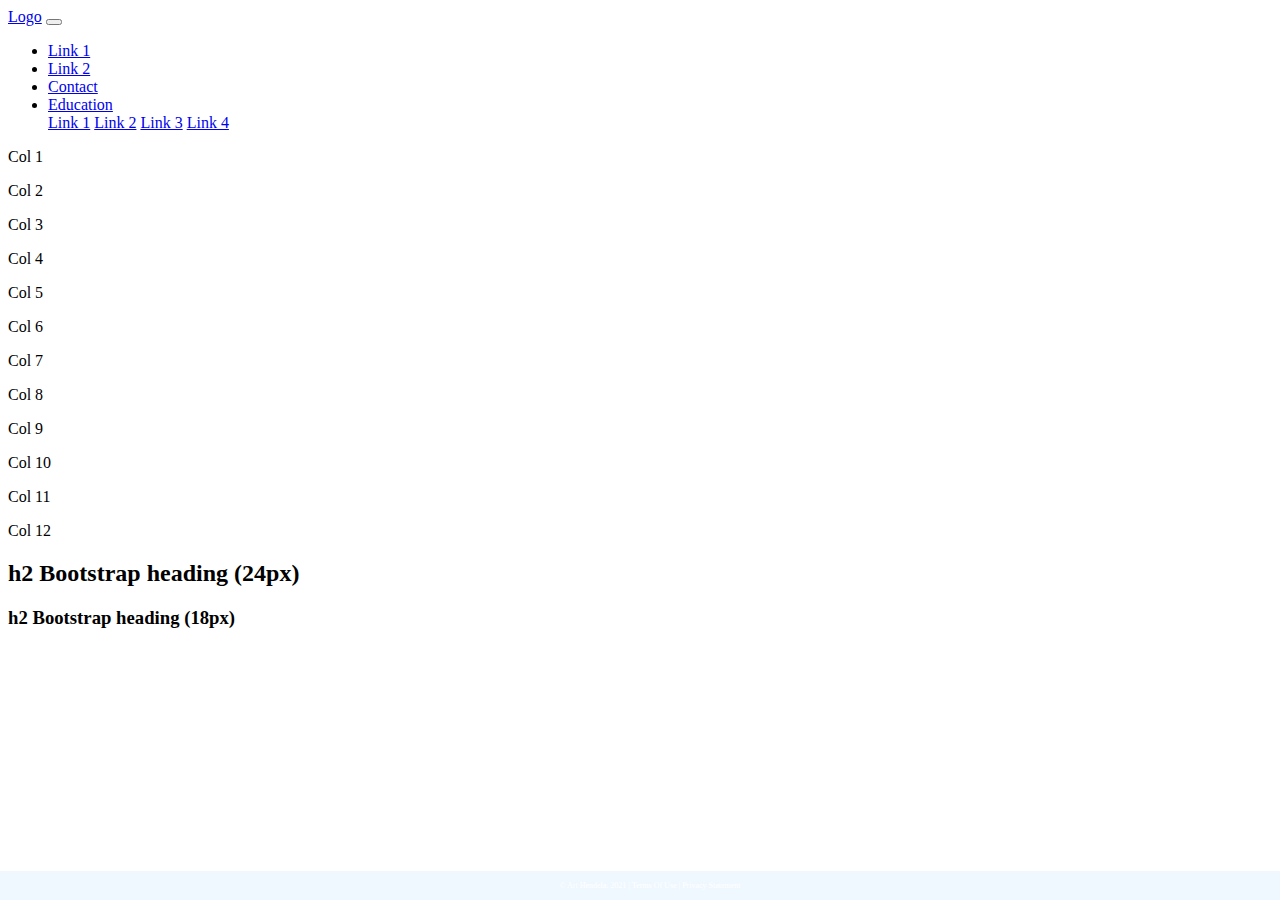
==== index.html @ 614769ff "Initial commit" ====
<!DOCTYPE html>
<html lang="en">
<head>
    <meta charset="UTF-8">
    <title>My First Bootstrap Page</title>
    <!-- CSS only -->
    <link href="https://cdn.jsdelivr.net/npm/bootstrap@5.0.2/dist/css/bootstrap.min.css"
          rel="stylesheet"
          integrity="sha384-EVSTQN3/azprG1Anm3QDgpJLIm9Nao0Yz1ztcQTwFspd3yD65VohhpuuCOmLASjC"
          crossorigin="anonymous">
    <link href="css/main.css" rel="stylesheet">

</head>
<body>
<div class="container-fluid">
    <div class="row">
            <nav class="navbar navbar-expand-md
                    justify-content-start
                    bg-dark navbar-dark
                    col-12">

                <!-- Brand -->
                <a class="navbar-brand" href="#">Logo</a>
                <!-- Responsive Button for the smaller menu -->
                <button class="navbar-toggler" type="button"
                        data-bs-toggle="collapse" data-bs-target="#collapsibleNavbar">
                    <span class="navbar-toggler-icon"></span>
                </button>
                <div class="collapse navbar-collapse" id="collapsibleNavbar">
                    <ul class="navbar-nav">
                        <!-- Links -->
                        <li class="nav-item">
                            <a class="nav-link" href="#">Link 1</a>
                        </li>
                        <li class="nav-item">
                            <a class="nav-link" href="#">Link 2</a>
                        </li>
                        <li class="nav-item">
                            <a class="nav-link" href="#">Contact</a>
                        </li>

                        <!-- Dropdown -->
                        <li class="nav-item dropdown">
                            <a class="nav-link dropdown-toggle" href="#" id="navbardrop"
                               data-toggle="dropdown" role="button" data-bs-toggle="dropdown" aria-expanded="false">
                                Education
                            </a>
                            <div class="dropdown-menu">
                                <a class="dropdown-item" href="#">Link 1</a>
                                <a class="dropdown-item" href="#">Link 2</a>
                                <a class="dropdown-item" href="#">Link 3</a>
                                <a class="dropdown-item" href="#">Link 4</a>
                            </div>
                        </li>
                    </ul>
                </div>
            </nav>
        <div class="row">
        <p class="col-1">Col 1</p>
        <p class="col-1">Col 2</p>
        <p class="col-1">Col 3</p>
        <p class="col-1">Col 4</p>
        <p class="col-1">Col 5</p>
        <p class="col-1">Col 6</p>
        <p class="col-1">Col 7</p>
        <p class="col-1">Col 8</p>
        <p class="col-1">Col 9</p>
        <p class="col-1">Col 10</p>
        <p class="col-1">Col 11</p>
        <p class="col-1">Col 12</p>
        </div>
    <div class="col-sm-4  text-center">
        <h2>h2 Bootstrap heading (24px)</h2>
        <h3>h2 Bootstrap heading (18px)</h3>
    </div>
</div>
 <footer class="footer page-footer font-small ">
     <div class="container">
        <div class="row">
            <span class="text-muted">&copy; Art Hendela, 2021 |  Terms Of Use  |  Privacy Statement</span>
        </div>
     </div>
  </footer>
</div>


    <!-- Javascript Bundle with Popper -->
<script src="https://cdn.jsdelivr.net/npm/bootstrap@5.0.2/dist/js/bootstrap.bundle.min.js"
        integrity="sha384-MrcW6ZMFYlzcLA8Nl+NtUVF0sA7MsXsP1UyJoMp4YLEuNSfAP+JcXn/tWtIaxVXM"
        crossorigin="anonymous">
</script>

</body>
</html>
---- css/main.css ----
.footer {
    position: fixed;
    left: 0;
    bottom: 0;
    width: 100%;
    background-color: aliceblue;
    color: white;
    text-align: center;
    padding: 10px;
    font-size: 0.5rem;
}
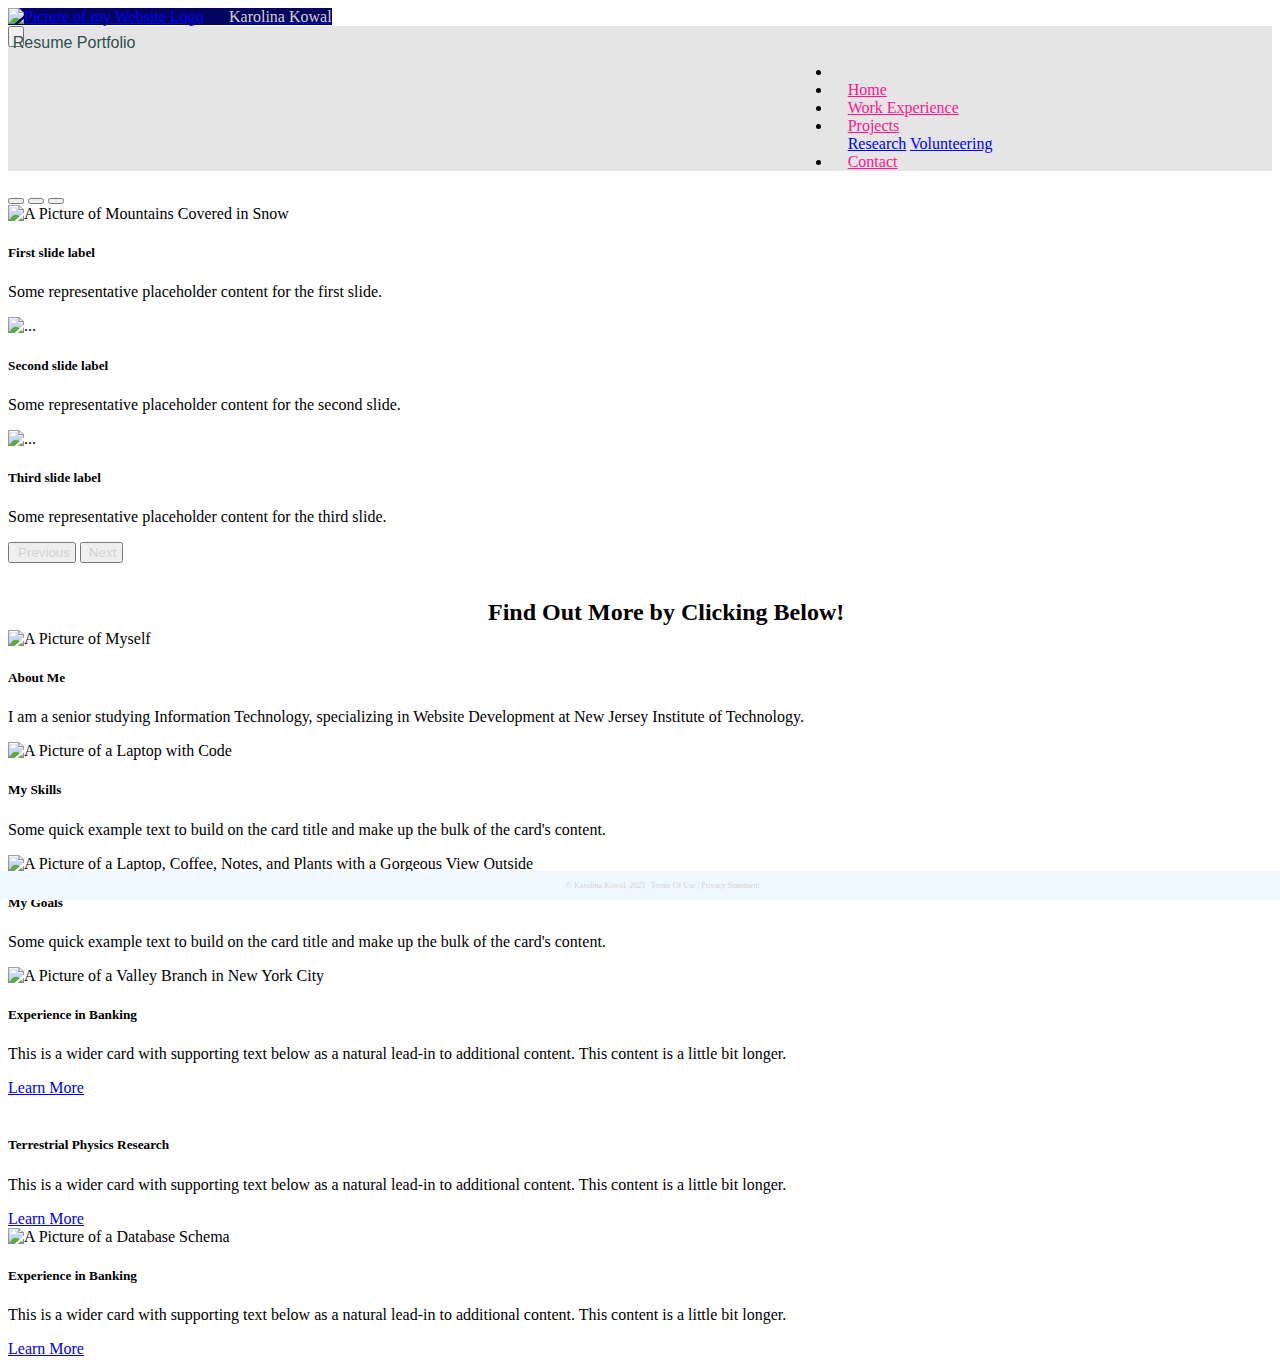
==== commit a96021f6: "update files" ====
--- a/index.html
+++ b/index.html
@@ -2,7 +2,7 @@
 <html lang="en">
 <head>
     <meta charset="UTF-8">
-    <title>My First Bootstrap Page</title>
+    <title>Karolina's Resume Portfolio</title>
     <!-- CSS only -->
     <link href="https://cdn.jsdelivr.net/npm/bootstrap@5.0.2/dist/css/bootstrap.min.css"
           rel="stylesheet"
@@ -14,13 +14,18 @@
 <body>
 <div class="container-fluid">
     <div class="row">
-            <nav class="navbar navbar-expand-md
+        <!-- Brand -->
+        <a class="navbar-brand" href="index.html"><img src="images/logo.jpg" alt="Picture of my Website Logo"><span>Karolina Kowal</span></a>
+  <!--
+        <form class="navbar-brand">
+            <input type="text" placeholder=" Search...." name="search">
+            <button type="submit">Submit</button>
+        </form>
+    -->
+        <nav class="navbar navbar-expand-md
                     justify-content-start
-                    bg-dark navbar-dark
-                    col-12">
-
-                <!-- Brand -->
-                <a class="navbar-brand" href="#">Logo</a>
+                    col-12" style="background-color: #e5e5e5">
+
                 <!-- Responsive Button for the smaller menu -->
                 <button class="navbar-toggler" type="button"
                         data-bs-toggle="collapse" data-bs-target="#collapsibleNavbar">
@@ -30,54 +35,156 @@
                     <ul class="navbar-nav">
                         <!-- Links -->
                         <li class="nav-item">
-                            <a class="nav-link" href="#">Link 1</a>
-                        </li>
-                        <li class="nav-item">
-                            <a class="nav-link" href="#">Link 2</a>
-                        </li>
-                        <li class="nav-item">
-                            <a class="nav-link" href="#">Contact</a>
-                        </li>
-
+                            <p id="static-item">Resume Portfolio</p>
+                        </li>
+                        <li class="nav-item">
+                            <a class="nav-link" href="#">Home</a>
+                        </li>
+                        <li class="nav-item">
+                            <a class="nav-link" href="#">Work Experience</a>
+                        </li>
                         <!-- Dropdown -->
                         <li class="nav-item dropdown">
                             <a class="nav-link dropdown-toggle" href="#" id="navbardrop"
                                data-toggle="dropdown" role="button" data-bs-toggle="dropdown" aria-expanded="false">
-                                Education
+                                Projects
                             </a>
                             <div class="dropdown-menu">
-                                <a class="dropdown-item" href="#">Link 1</a>
-                                <a class="dropdown-item" href="#">Link 2</a>
-                                <a class="dropdown-item" href="#">Link 3</a>
-                                <a class="dropdown-item" href="#">Link 4</a>
+                                <a class="dropdown-item" href="#">Research</a>
+                                <a class="dropdown-item" href="#">Volunteering</a>
                             </div>
                         </li>
+
+                        <li class="nav-item">
+                            <a class="nav-link" href="#">Contact</a>
+                        </li>
+
                     </ul>
                 </div>
             </nav>
-        <div class="row">
-        <p class="col-1">Col 1</p>
-        <p class="col-1">Col 2</p>
-        <p class="col-1">Col 3</p>
-        <p class="col-1">Col 4</p>
-        <p class="col-1">Col 5</p>
-        <p class="col-1">Col 6</p>
-        <p class="col-1">Col 7</p>
-        <p class="col-1">Col 8</p>
-        <p class="col-1">Col 9</p>
-        <p class="col-1">Col 10</p>
-        <p class="col-1">Col 11</p>
-        <p class="col-1">Col 12</p>
-        </div>
-    <div class="col-sm-4  text-center">
-        <h2>h2 Bootstrap heading (24px)</h2>
-        <h3>h2 Bootstrap heading (18px)</h3>
-    </div>
-</div>
+
+        <!-- Carousel -->
+        <div id="carouselExampleCaptions" class="carousel slide">
+            <div class="carousel-indicators">
+                <button type="button" data-bs-target="#carouselExampleCaptions" data-bs-slide-to="0" class="active" aria-current="true" aria-label="Slide 1"></button>
+                <button type="button" data-bs-target="#carouselExampleCaptions" data-bs-slide-to="1" aria-label="Slide 2"></button>
+                <button type="button" data-bs-target="#carouselExampleCaptions" data-bs-slide-to="2" aria-label="Slide 3"></button>
+            </div>
+            <div class="carousel-inner">
+                <div class="carousel-item active">
+                    <img src="images/snowy-mountains.jpg" class="d-block w-100" alt="A Picture of Mountains Covered in Snow">
+                    <div class="carousel-caption d-none d-md-block">
+                        <h5>First slide label</h5>
+                        <p>Some representative placeholder content for the first slide.</p>
+                    </div>
+                </div>
+                <div class="carousel-item">
+                    <img src="" class="d-block w-100" alt="...">
+                    <div class="carousel-caption d-none d-md-block">
+                        <h5>Second slide label</h5>
+                        <p>Some representative placeholder content for the second slide.</p>
+                    </div>
+                </div>
+                <div class="carousel-item">
+                    <img src="" class="d-block w-100" alt="...">
+                    <div class="carousel-caption d-none d-md-block">
+                        <h5>Third slide label</h5>
+                        <p>Some representative placeholder content for the third slide.</p>
+                    </div>
+                </div>
+            </div>
+            <button class="carousel-control-prev" type="button" data-bs-target="#carouselExampleCaptions" data-bs-slide="prev">
+                <span class="carousel-control-prev-icon" aria-hidden="true"></span>
+                <span class="visually-hidden">Previous</span>
+            </button>
+            <button class="carousel-control-next" type="button" data-bs-target="#carouselExampleCaptions" data-bs-slide="next">
+                <span class="carousel-control-next-icon" aria-hidden="true"></span>
+                <span class="visually-hidden">Next</span>
+            </button>
+        </div>
+        <!-- Heading -->
+        <div class="col-sm-4  text-center">
+            <h2>Find Out More by Clicking Below!</h2>
+        </div>
+        <!-- Bootstrap Cards -->
+        <div class="row row-cols-1 row-cols-2 row-cols-3">
+            <div class="col">
+                <div class="card">
+                    <img src="images/Karolina.JPG" class="card-img-top" alt="A Picture of Myself">
+                    <div class="card-body">
+                        <h5 class="card-title">About Me</h5>
+                        <p class="card-text">I am a senior studying Information Technology, specializing in Website Development at New Jersey Institute of Technology.</p>
+                    </div>
+                </div>
+            </div>
+            <div class="col">
+                <div class="card">
+                    <img src="images/coding.jpg" class="card-img-top" alt="A Picture of a Laptop with Code">
+                    <div class="card-body">
+                        <h5 class="card-title">My Skills</h5>
+                        <p class="card-text">Some quick example text to build on the card title and make up the bulk of the card's content.</p>
+                    </div>
+                </div>
+            </div>
+            <div class="col">
+                <div class="card">
+                    <img src="images/goals.jpg" class="card-img-top" alt="A Picture of a Laptop, Coffee, Notes, and Plants with a Gorgeous View Outside">
+                    <div class="card-body">
+                        <h5 class="card-title">My Goals</h5>
+                        <p class="card-text">Some quick example text to build on the card title and make up the bulk of the card's content.</p>
+                    </div>
+                </div>
+            </div>
+        </div>
+        <div class="card mb-3" style="max-width: 100%;">
+            <div class="row g-0">
+                <div class="col-md-4">
+                    <img src="images/banking.jpg" class="img-fluid rounded-start" alt="A Picture of a Valley Branch in New York City">
+                </div>
+                <div class="col-md-8">
+                    <div class="card-body">
+                        <h5 class="card-title">Experience in Banking</h5>
+                        <p class="card-text">This is a wider card with supporting text below as a natural lead-in to additional content. This content is a little bit longer.</p>
+                        <a href="#" class="btn btn-primary">Learn More</a>
+                    </div>
+                </div>
+            </div>
+        </div>
+
+        </div>
+        <div class="card mb-3" style="max-width: 100%;">
+            <div class="row g-0">
+                <div class="col-md-4">
+                    <img src="images/physics.jpeg" class="img-fluid rounded-start" alt="">
+                </div>
+                <div class="col-md-8">
+                    <div class="card-body">
+                        <h5 class="card-title">Terrestrial Physics Research</h5>
+                        <p class="card-text">This is a wider card with supporting text below as a natural lead-in to additional content. This content is a little bit longer.</p>
+                        <a href="#" class="btn btn-primary">Learn More</a>
+                    </div>
+                </div>
+            </div>
+        </div>
+        <div class="card mb-3" style="max-width: 100%;">
+            <div class="row g-0">
+                <div class="col-md-4">
+                    <img src="images/database.png" class="img-fluid rounded-start" alt="A Picture of a Database Schema">
+                </div>
+                <div class="col-md-8">
+                    <div class="card-body">
+                        <h5 class="card-title">Experience in Banking</h5>
+                        <p class="card-text">This is a wider card with supporting text below as a natural lead-in to additional content. This content is a little bit longer.</p>
+                        <a href="#" class="btn btn-primary">Learn More</a>
+                    </div>
+                </div>
+            </div>
+        </div>
+
  <footer class="footer page-footer font-small ">
      <div class="container">
         <div class="row">
-            <span class="text-muted">&copy; Art Hendela, 2021 |  Terms Of Use  |  Privacy Statement</span>
+            <span class="text-muted">&copy; Karolina Kowal, 2023 |  Terms Of Use  |  Privacy Statement</span>
         </div>
      </div>
   </footer>
--- a/css/main.css
+++ b/css/main.css
@@ -1,3 +1,63 @@
+/* styles for the Navbar */
+.navbar-nav {
+    margin-left: 62%;
+}
+
+.nav-link {
+    color: deeppink;
+}
+/*#static-item {
+    color: lightgrey;
+    margin-left: 90px;
+}*/
+ /*DBB1BC*/
+/*D3D5D4*/
+.nav-item {
+    padding: 0 1em;
+}
+
+#static-item {
+    color: darkslategrey;
+    position: absolute;
+    left: 1%;
+    top: 18px;
+    font-family: "Lucida Calligraphy", sans-serif;
+}
+/* styles for Brand */
+.navbar-brand {
+    background-color: #03045e;
+}
+.navbar-brand img {
+    height: 80px;
+    width: 80px;
+}
+span {
+    margin-left: 2%;
+    color: lightgrey;
+}
+/* styles for the Heading */
+.col-sm-4  {
+    position: relative;
+    left: 30em;
+    top: 1em;
+
+}
+
+/* styles for the Bootstrap Cards */
+.card {
+    position: relative;
+    top: 10%;
+    bottom: 50%;
+    width: 75%;
+}
+
+.mb-3 {
+    position: relative;
+    top: 15%;
+    width: 100%;
+    height: 100%;
+}
+
 .footer {
     position: fixed;
     left: 0;
